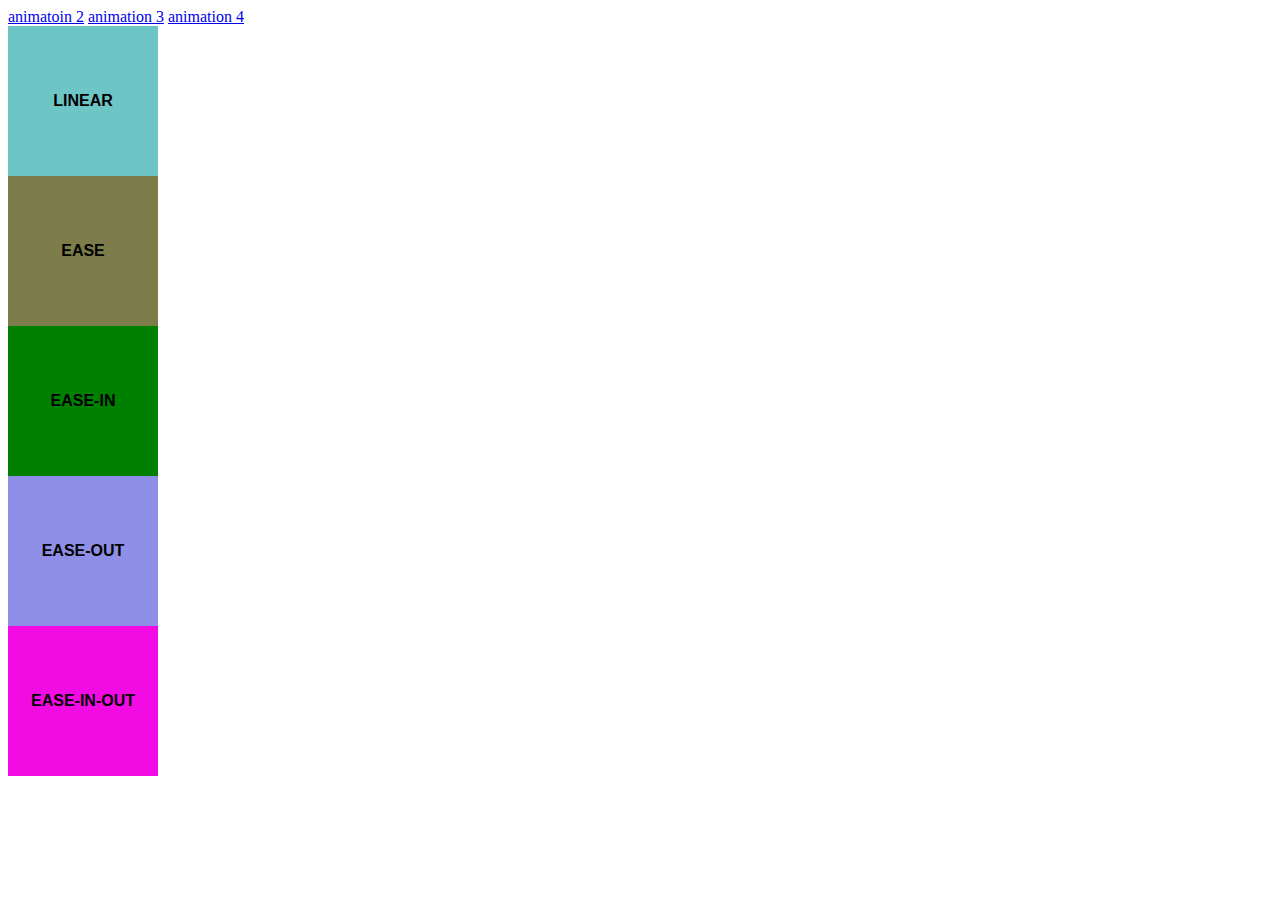
==== index.html @ 5712f2ad "animations" ====
<!DOCTYPE html>
<html lang="en">
<head>
    <meta charset="UTF-8">
    <meta name="viewport" content="width=device-width, initial-scale=1.0">
    <title>Document</title>
    <link rel="stylesheet" href="style.css">
</head>
<body>
    <a href="./index 2.html"> animatoin 2</a>
    <a href="./index 3.html">animation 3</a>
    <a href="./index 4.html">animation 4</a>
    <div  id="one"> 
        LINEAR
          </div>
    <div  id="two">
        EASE
           </div>
    <div  id="three">
        EASE-IN
           </div>
    <div  id="four">
        EASE-OUT
           </div>
    <div  id="five">
        EASE-IN-OUT
           </div>
</body>
</html>
---- style.css ----
#one {
    display: flex;
    justify-content: center;
    align-items: center;
    width: 150px;
    height: 150px;
    color: black;
    font-family: 'Segoe UI', Tahoma, Geneva, Verdana, sans-serif;
    font-weight: bolder;
    background-color: rgb(110, 197, 197);
    transition-duration: 2s;
    animation-timing-function: linear;
    
}
#one:hover {
    transform: translate(500px);
    background-color: greenyellow;
}
#two {
    display: flex;
    justify-content: center;
    align-items: center;
    width: 150px;
    height: 150px;
    color: black;
    font-family: 'Segoe UI', Tahoma, Geneva, Verdana, sans-serif;
    font-weight: bolder;
    background-color: rgb(125, 125, 75);
    transition-duration: 2s;
    animation-timing-function: ease;
}
#two:hover {
    transform: translate(500px);
    background-color: rgb(168, 74, 74);
}
#three {
    display: flex;
    justify-content: center;
    align-items: center;
    width: 150px;
    height: 150px;
    color: black;
    font-family: 'Segoe UI', Tahoma, Geneva, Verdana, sans-serif;
    font-weight: bolder;
    background-color: green;
    transition-duration: 2s;
    animation-timing-function: ease-in;
}
#three:hover {
    transform: translate(500px);
    background-color: rgb(143, 143, 231);
}
#four {
    display: flex;
    justify-content: center;
    align-items: center;
    width: 150px;
    height: 150px;
    color: black;
    font-family: 'Segoe UI', Tahoma, Geneva, Verdana, sans-serif;
    font-weight: bolder;
    background-color: rgb(143, 143, 231);
    transition-duration: 2s;
    animation-timing-function: ease-out;
}
#four:hover {
    transform: translate(500px);
    background-color: #f30be3;
}
#five {
    display: flex;
    justify-content: center;
    align-items: center;
    width: 150px;
    height: 150px;
    color: black;
    font-family: 'Segoe UI', Tahoma, Geneva, Verdana, sans-serif;
    font-weight: bolder;
    background-color: #f30be3;
    transition-duration: 2s;
    animation-timing-function: ease-out;
}
#five:hover {
    transform: translate(500px);
    background-color: rgb(143, 143, 231);
}
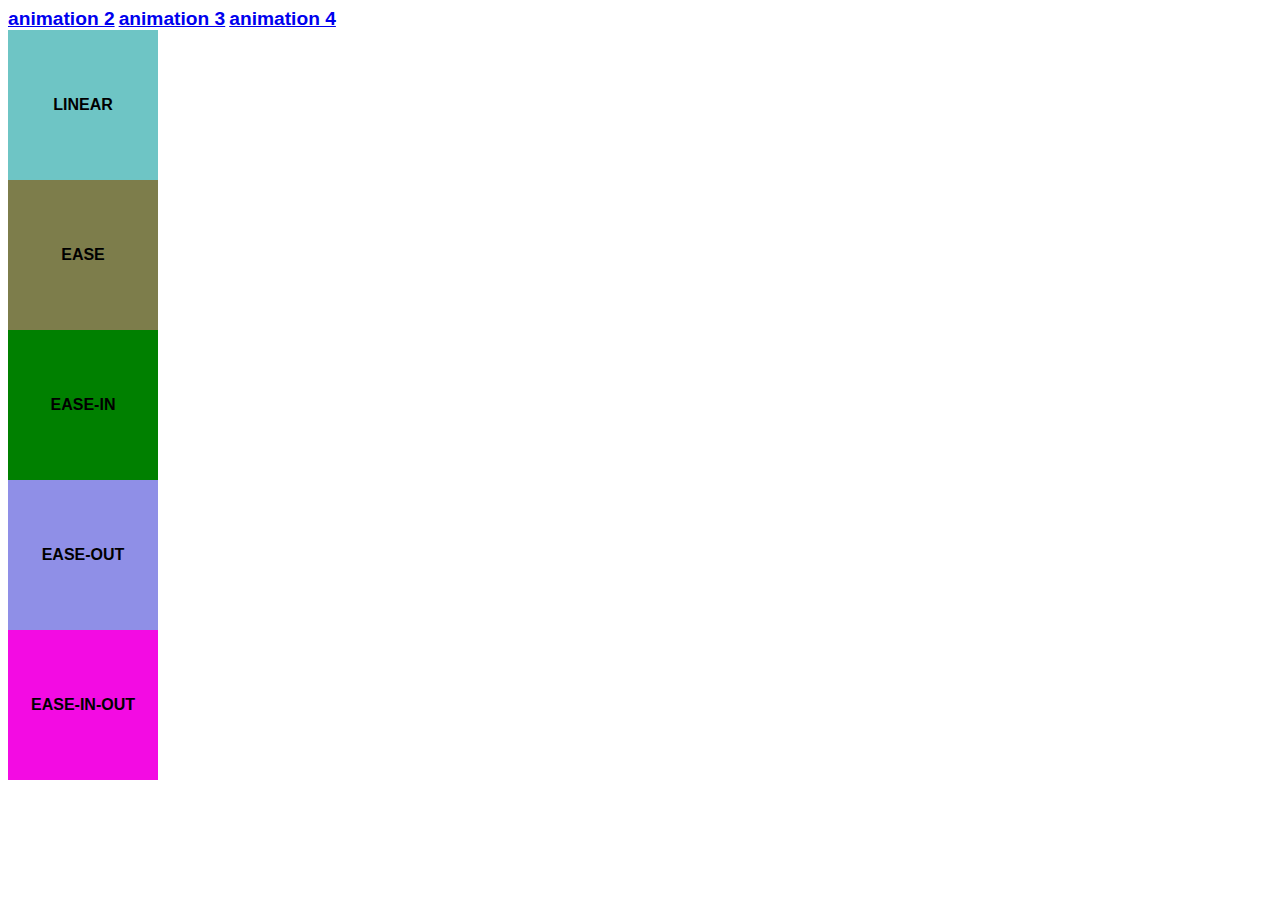
==== commit 77ba403a: "animation" ====
--- a/index.html
+++ b/index.html
@@ -7,9 +7,14 @@
     <link rel="stylesheet" href="style.css">
 </head>
 <body>
-    <a href="./index 2.html"> animatoin 2</a>
-    <a href="./index 3.html">animation 3</a>
-    <a href="./index 4.html">animation 4</a>
+    <div class="links" >
+        <a href="./index 2.html" style="font-family: 'Segoe UI', Tahoma, Geneva, Verdana, sans-serif; font-weight: 700;font-size: larger;">animation 2</a>
+
+    <a href="./index 3.html" style="font-family: 'Segoe UI', Tahoma, Geneva, Verdana, sans-serif; font-weight: 700;font-size: larger;">animation 3</a>
+
+    <a href="./index 4.html" style="font-family: 'Segoe UI', Tahoma, Geneva, Verdana, sans-serif; font-weight: 700;font-size: larger;">animation 4</a>
+
+</div>
     <div  id="one"> 
         LINEAR
           </div>
